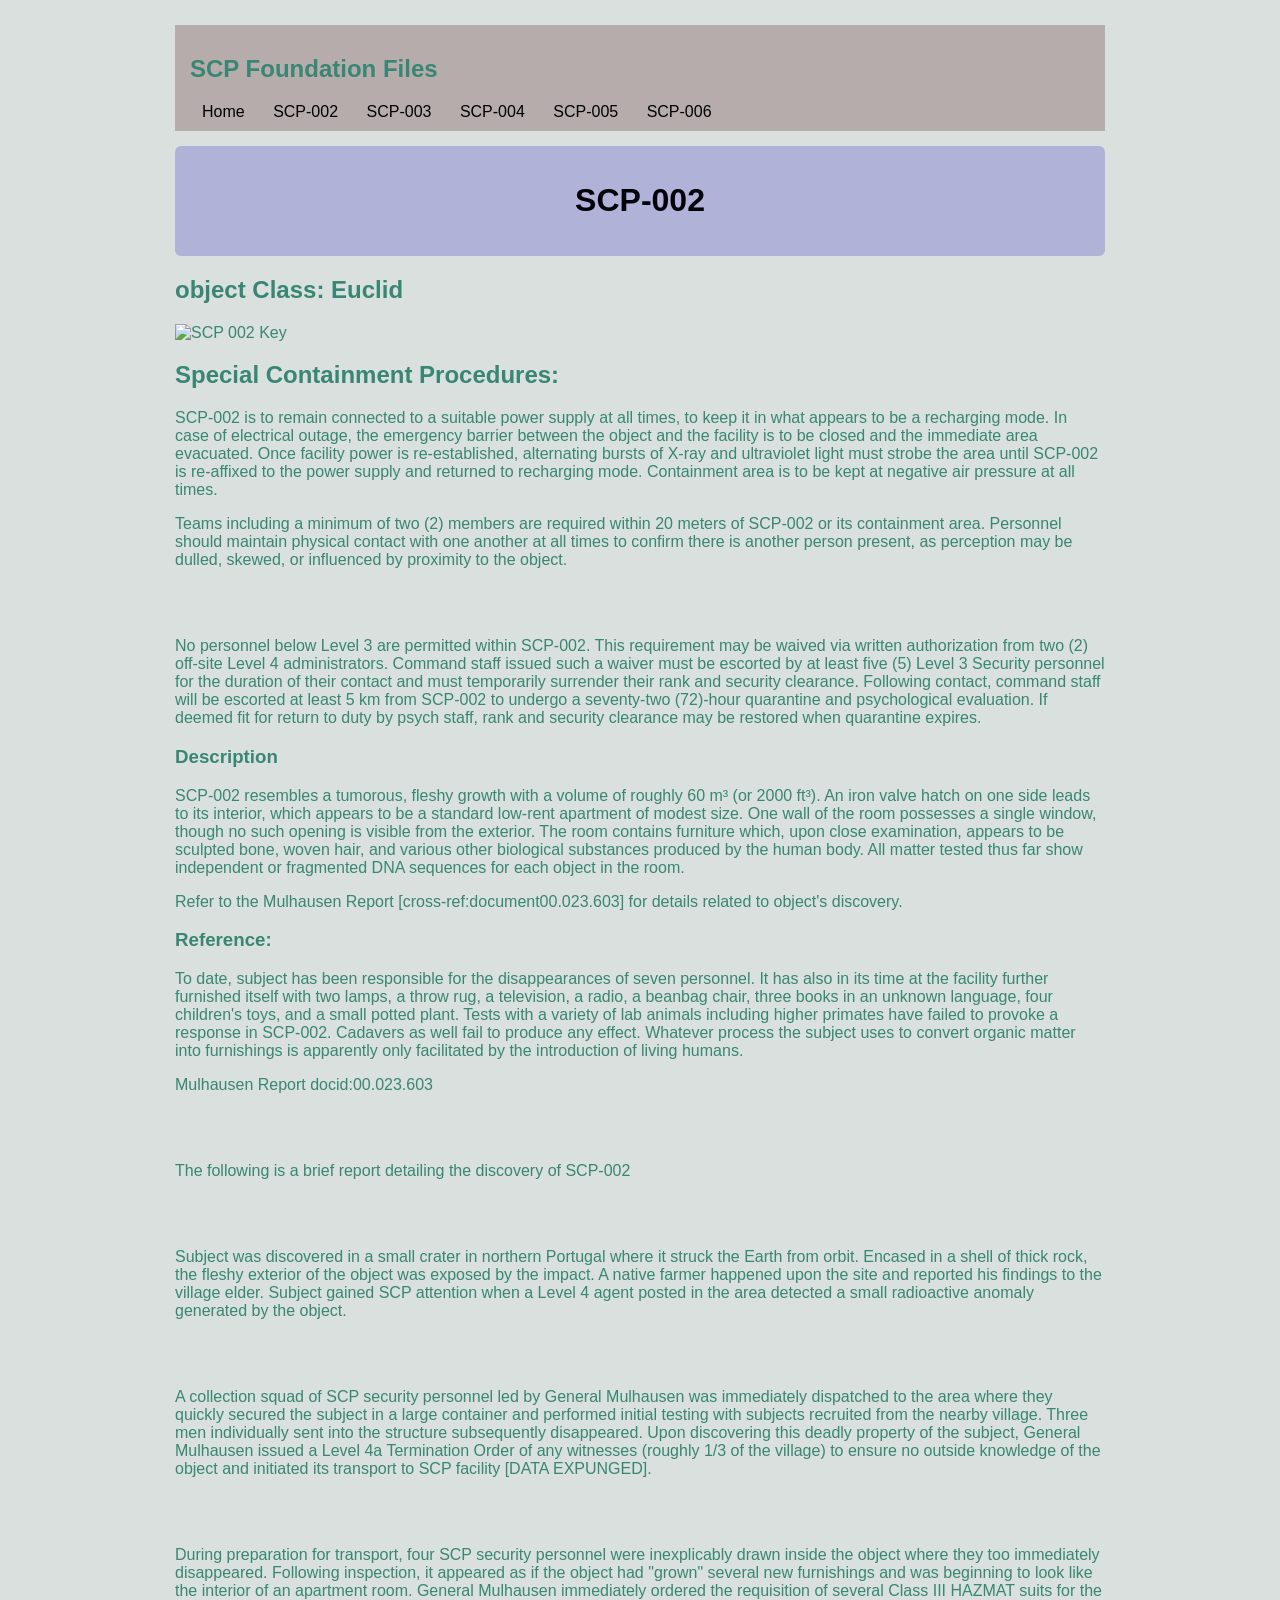
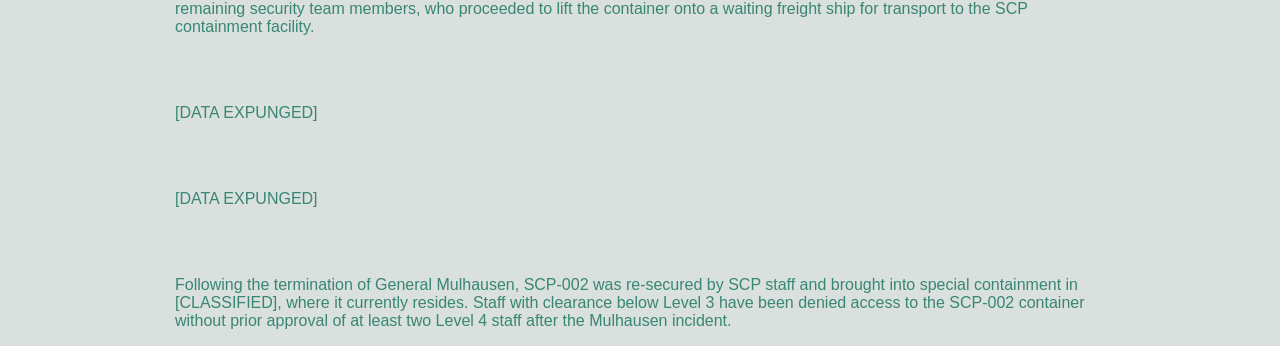
==== SCP-002.html @ bdfd2a0a "initial commit first commit of SCP-files website" ====
<!DOCTYPE html>
<html lang="en">

<head>
<meta charset="UTF-8">
<meta name="viewport" content="width=device-width, initial-scale=1.0">
<title>SCP-002</title>

<link rel="stylesheet" href="styles.css">

</head>
<body class="container">
<nav class="navbar">

<header>
<h1>SCP Foundation Files</h1>

<div>
<a href="index.html" class="nav-link">Home</a>
<a href="SCP-002.html" class="nav-link">SCP-002</a>
<a href="SCP-003.html" class="nav-link">SCP-003</a>
<a href="SCP-004.html" class="nav-link">SCP-004</a>
<a href="SCP-005.html" class="nav-link">SCP-005</a>
<a href="SCP-006.html" class="nav-link">SCP-006</a>
</div>


</header>
</nav>

<div>

<div class="page-header">
            <h1>SCP-002</h1>
        </div>
<h2><b> object Class: </b> Euclid</h2>

<img src="800px-SCP002.jpg" alt="SCP 002 Key">

<section>

<h2>Special Containment Procedures:</h2>
<p>SCP-002 is to remain connected to a suitable power supply at all times, to keep it in what appears to be a recharging mode. In case of electrical outage, the emergency barrier between the object and the facility is to be closed and the immediate area evacuated. Once facility power is re-established, alternating bursts of X-ray and ultraviolet light must strobe the area until SCP-002 is re-affixed to the power supply and returned to recharging mode. Containment area is to be kept at negative air pressure at all times.</p>
<p>Teams including a minimum of two (2) members are required within 20 meters of SCP-002 or its containment area. Personnel should maintain physical contact with one another at all times to confirm there is another person present, as perception may be dulled, skewed, or influenced by proximity to the object.</p>
<br>
<br>
<p>No personnel below Level 3 are permitted within SCP-002. This requirement may be waived via written authorization from two (2) off-site Level 4 administrators. Command staff issued such a waiver must be escorted by at least five (5) Level 3 Security personnel for the duration of their contact and must temporarily surrender their rank and security clearance. Following contact, command staff will be escorted at least 5 km from SCP-002 to undergo a seventy-two (72)-hour quarantine and psychological evaluation. If deemed fit for return to duty by psych staff, rank and security clearance may be restored when quarantine expires.</p>
</section>

<section>
<h3>Description</h3>
<p>SCP-002 resembles a tumorous, fleshy growth with a volume of roughly 60 m³ (or 2000 ft³). An iron valve hatch on one side leads to its interior, which appears to be a standard low-rent apartment of modest size. One wall of the room possesses a single window, though no such opening is visible from the exterior. The room contains furniture which, upon close examination, appears to be sculpted bone, woven hair, and various other biological substances produced by the human body. All matter tested thus far show independent or fragmented DNA sequences for each object in the room.</p>

<p>Refer to the Mulhausen Report [cross-ref:document00.023.603] for details related to object's discovery.</p>

</section>

<section>
<h3>Reference:</h3>
<P>To date, subject has been responsible for the disappearances of seven personnel. It has also in its time at the facility further furnished itself with two lamps, a throw rug, a television, a radio, a beanbag chair, three books in an unknown language, four children's toys, and a small potted plant. Tests with a variety of lab animals including higher primates have failed to provoke a response in SCP-002. Cadavers as well fail to produce any effect. Whatever process the subject uses to convert organic matter into furnishings is apparently only facilitated by the introduction of living humans.</P>

<p>Mulhausen Report docid:00.023.603</p>
<br>
<br>
<p>The following is a brief report detailing the discovery of SCP-002</p>
<br>
<br>
<p>Subject was discovered in a small crater in northern Portugal where it struck the Earth from orbit. Encased in a shell of thick rock, the fleshy exterior of the object was exposed by the impact. A native farmer happened upon the site and reported his findings to the village elder. Subject gained SCP attention when a Level 4 agent posted in the area detected a small radioactive anomaly generated by the object.</p>
<br>
<br>
<p>A collection squad of SCP security personnel led by General Mulhausen was immediately dispatched to the area where they quickly secured the subject in a large container and performed initial testing with subjects recruited from the nearby village. Three men individually sent into the structure subsequently disappeared. Upon discovering this deadly property of the subject, General Mulhausen issued a Level 4a Termination Order of any witnesses (roughly 1/3 of the village) to ensure no outside knowledge of the object and initiated its transport to SCP facility [DATA EXPUNGED].</p>
<br>
<br>
<p>During preparation for transport, four SCP security personnel were inexplicably drawn inside the object where they too immediately disappeared. Following inspection, it appeared as if the object had "grown" several new furnishings and was beginning to look like the interior of an apartment room. General Mulhausen immediately ordered the requisition of several Class III HAZMAT suits for the remaining security team members, who proceeded to lift the container onto a waiting freight ship for transport to the SCP containment facility.</p>
<br>
<br>
<p>[DATA EXPUNGED]</p>
<br>
<br>
<p>[DATA EXPUNGED]</p>
<br>
<br>

<p>Following the termination of General Mulhausen, SCP-002 was re-secured by SCP staff and brought into special containment in [CLASSIFIED], where it currently resides. Staff with clearance below Level 3 have been denied access to the SCP-002 container without prior approval of at least two Level 4 staff after the Mulhausen incident.</p>
</section>

</div>


</body>
</html>
---- styles.css ----
* {
    box-sizing: border-box;
}

body {
    font-family: sans-serif;
    padding: 0 15px;
    color: rgb(56, 134, 115);
}

/* Header */
.container {
    max-width: 960px;
    margin: 0 auto;
    background-color: rgb(217, 224, 221)
}

/* Navigation */
.navbar  {
    background-color:rgb(182, 172, 172);
    display: flex; 
    align-items: center;
    justify-content: space-between;
    padding: 10px 15px;
    margin-top: 25px;
}
/* text decoration */
.nav-link {
    color: black;
    text-decoration: none;
    padding: 6px 12px;
    border-radius: 20px;

}

.nav-link:hover {
    background-color: rgba(255, 255, 255, 0.15);
}

.index-img {
    width: 300PX;
    height: auto;
}
.flex-row {
    display: flex;
    align-items: flex-start;
    gap: 20px;
    margin-top: 20px;
}

hr {
    margin: 25px 0;
    border: none;
    border-top: 1px solid #cccccc;
}

.btn {
    display: block;
    width: 20%;
    margin-top: 20px;
    padding: 10px;
    font-size: 16px;
    color: white;
    background-color: #eb4757;
    border: none;
    border-radius: 5px;
    cursor: pointer;
    text-decoration: none;
    text-align: center;
}

.btn:hover {
    background: color #7e687e;

}

/** page title or head **/
.page-header {
    background-color: rgb(177, 178, 216);
    color: rgb(1, 2, 8);
    margin-top: 15px;
    padding: 15px;
    border-radius: 6px;
    text-align: center;
}

.centre-img {
    display: block;
    margin: 15px auto;
}
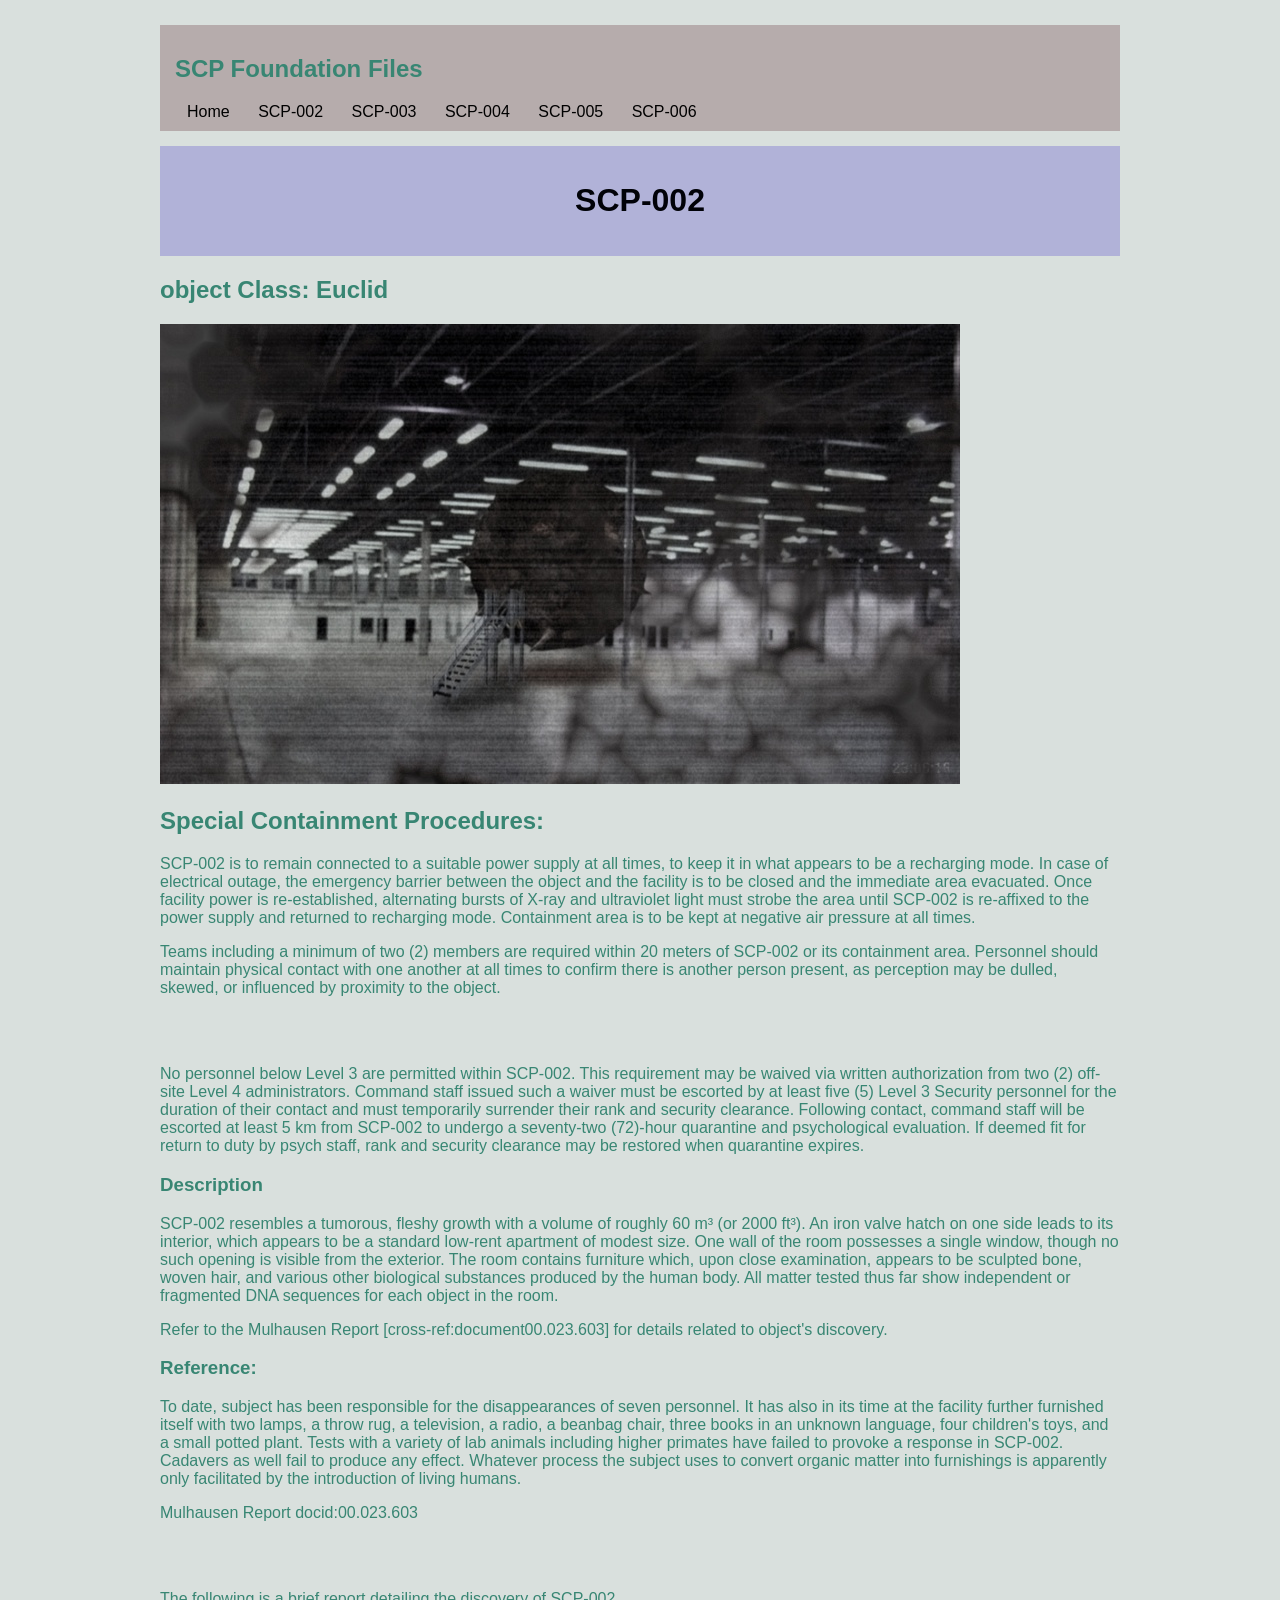
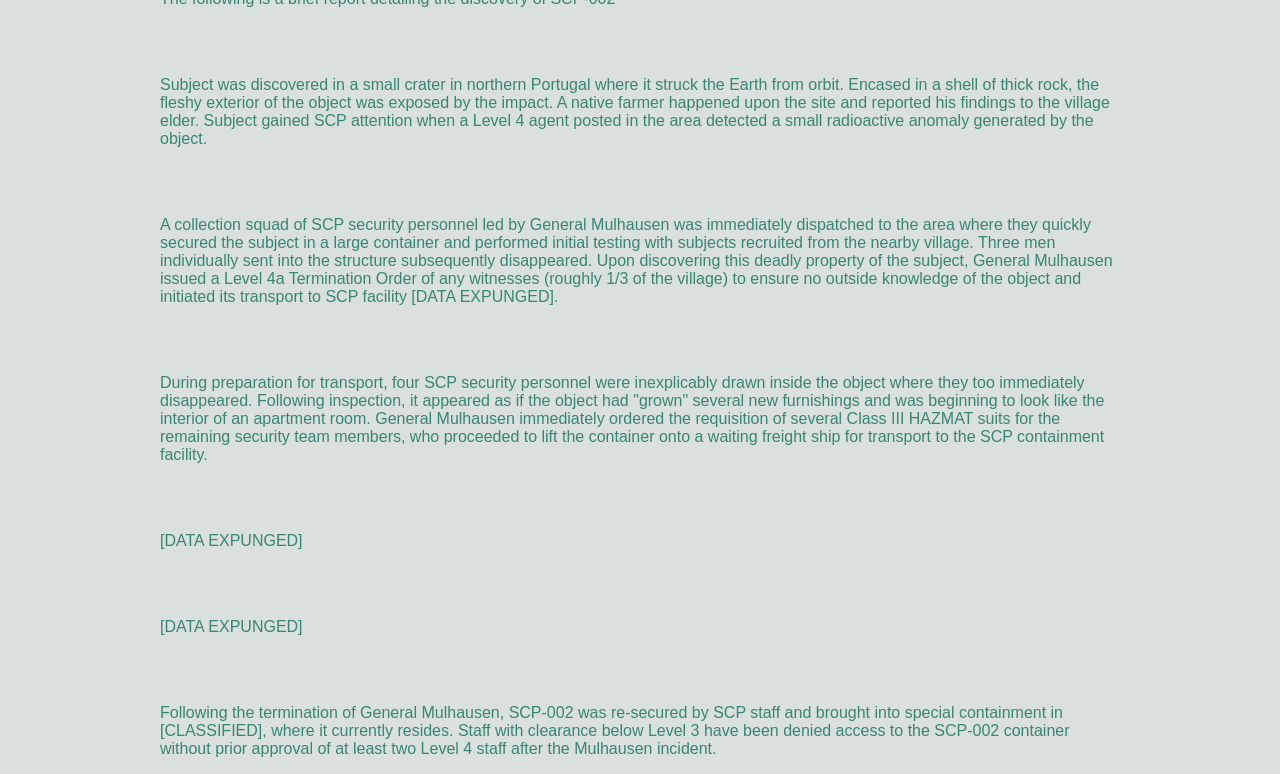
==== commit 1c29d631: "Update SCP-002.html" ====
--- a/SCP-002.html
+++ b/SCP-002.html
@@ -35,7 +35,7 @@
         </div>
 <h2><b> object Class: </b> Euclid</h2>
 
-<img src="800px-SCP002.jpg" alt="SCP 002 Key">
+<img src="image/800px-SCP002.jpg" alt="SCP 002 Key">
 
 <section>
 
@@ -88,4 +88,4 @@
 
 
 </body>
-</html>+</html>
--- a/styles.css
+++ b/styles.css
@@ -1,7 +1,3 @@
-* {
-    box-sizing: border-box;
-}
-
 body {
     font-family: sans-serif;
     padding: 0 15px;
@@ -18,9 +14,6 @@
 /* Navigation */
 .navbar  {
     background-color:rgb(182, 172, 172);
-    display: flex; 
-    align-items: center;
-    justify-content: space-between;
     padding: 10px 15px;
     margin-top: 25px;
 }
@@ -29,22 +22,16 @@
     color: black;
     text-decoration: none;
     padding: 6px 12px;
-    border-radius: 20px;
+   
 
 }
 
-.nav-link:hover {
-    background-color: rgba(255, 255, 255, 0.15);
-}
 
 .index-img {
     width: 300PX;
     height: auto;
 }
 .flex-row {
-    display: flex;
-    align-items: flex-start;
-    gap: 20px;
     margin-top: 20px;
 }
 
@@ -63,16 +50,11 @@
     color: white;
     background-color: #eb4757;
     border: none;
-    border-radius: 5px;
     cursor: pointer;
     text-decoration: none;
     text-align: center;
 }
 
-.btn:hover {
-    background: color #7e687e;
-
-}
 
 /** page title or head **/
 .page-header {
@@ -80,7 +62,6 @@
     color: rgb(1, 2, 8);
     margin-top: 15px;
     padding: 15px;
-    border-radius: 6px;
     text-align: center;
 }
 
